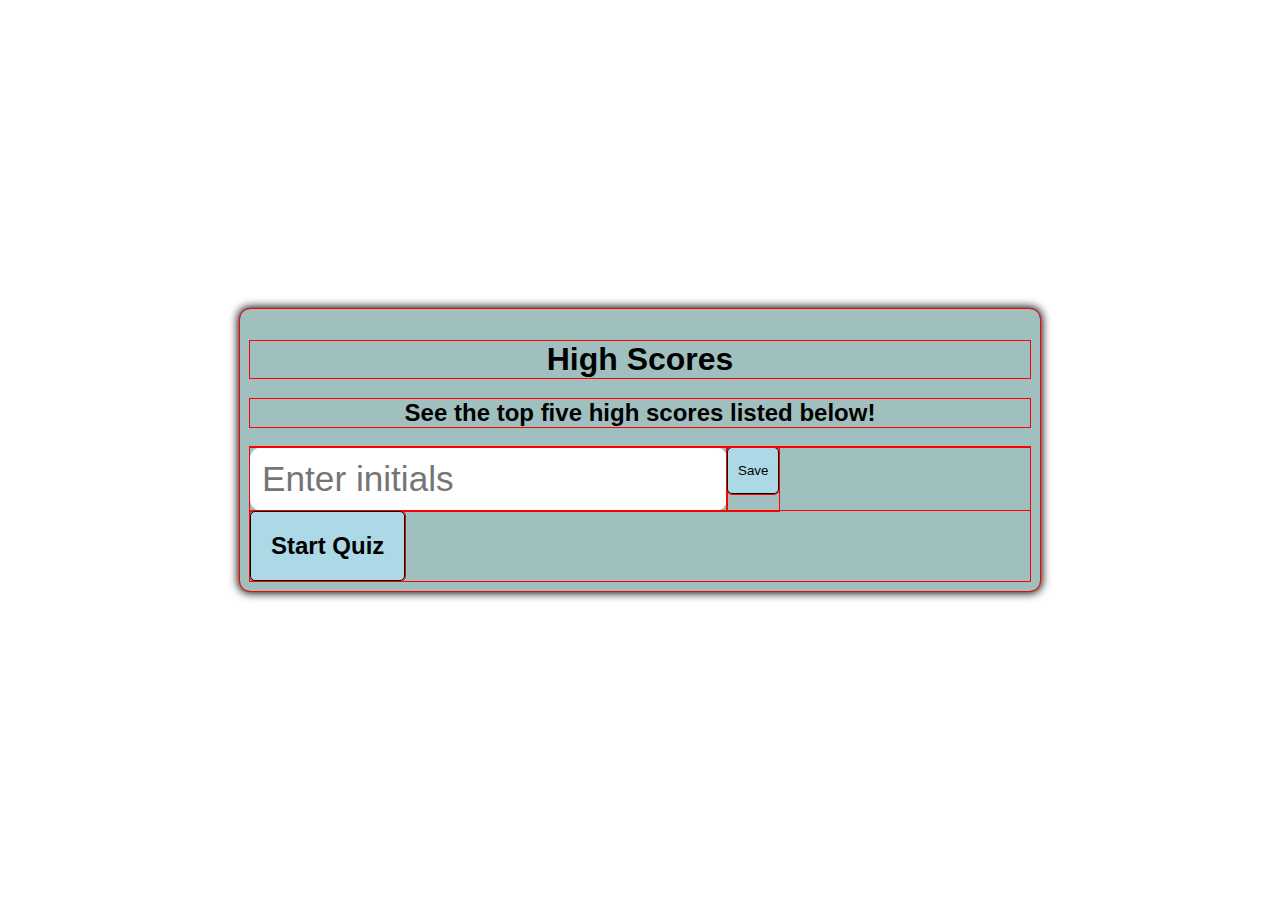
==== high-score.html @ cf576014 "started function for choosing answers, as well as added the html page for high scores" ====
<!DOCTYPE html>
<html lang="en">

<head>
    <meta charset="UTF-8">
    <meta http-equiv="X-UA-Compatible" content="IE=edge">
    <meta name="viewport" content="width=device-width, initial-scale=1, shrink-to-fit=no">
    <link rel="stylesheet" href="./assets/css/style.css">
    <title>JavaScript Challenge!</title>
</head>

<body>
    <div class="container">
        <h1>High Scores</h1>
        <h2>See the top five high scores listed below!</h2>
        <ul></ul>
        <form id="score-form">
            <div class="form-group">
                <input type="text" name="player-initials" placeholder="Enter initials" />
            </div>
            <div class="form-group">
                <button class="btn" id="save-task">Save</button>
            </div>
            <div class="high-score-controls">
                <button id="start-btn" class="start-btn btn">Start Quiz</button>
                <button id="next-btn" class="next-btn btn hide">Next</button>
            </div>
        </form>

    </div>

    <script src="./assets/js/script.js"></script>
</body>

</html>
---- assets/css/style.css ----
*, *::before, *::after {
    box-sizing: border-box;
    outline: 1px solid red;
}



body {
    margin: 0;
    padding: 0;
    font-family: "Trebuchet MS", "Lucida Sans Unicode", "Lucida Grande",
    "Lucida Sans", Arial, sans-serif;
    width: 100vw;
    height: 100vh;
    display: flex;
    justify-content: center;
    align-items: center;
}

header {
    display: flex;
    flex-wrap: wrap;
    justify-content: center;
    width: 100%;
}

header nav {
    display: flex;
    flex-wrap: wrap;
    width: 100%;
    justify-content: space-between;
    padding: 10px;
}

header h1 {
    font-size: 3rem;
}

.container {
    width: 800px;
    max-width: 80%;
    background-color: #a0c0c0;
    border-radius: 10px;
    padding: 10px;
    box-shadow: 0 0 10px 2px;
}

.btn-grid {
    display: grid;
    grid-template-columns: repeat(2, auto);
    gap: 10px;
    margin: 20px 0;
}

.btn {
    border: 1px solid black;
    border-radius: 5px;
    background-color: lightblue;
    padding: 15px 10px;
}

.start-btn, .next-btn {
    font-size: 1.5rem;
    font-weight: bold;
    padding: 20px;
}

.controls {
    display: flex;
    justify-content: center;
    align-items: center;
}


.hide {
    display: none;
}

/* This class allows the unused buttons to be hidden, but stops the quiz card from
 changing sizes like would happen with .hide */
.invisible {
    visibility: hidden;
}

/* The following styles are for high-score.html */

.container h1, .container h2 {
    text-align: center;
}

#score-form {
    display: flex;
    flex-wrap: wrap;
}

.high-score-controls {
    width: 100%;

}

form input {
    outline: none;
    border: none;
    padding: 12px;
    width: 100%;
    font-size: 2.2rem;
    border: 2px solid var(--grey);
    border-radius: 12px;
  }
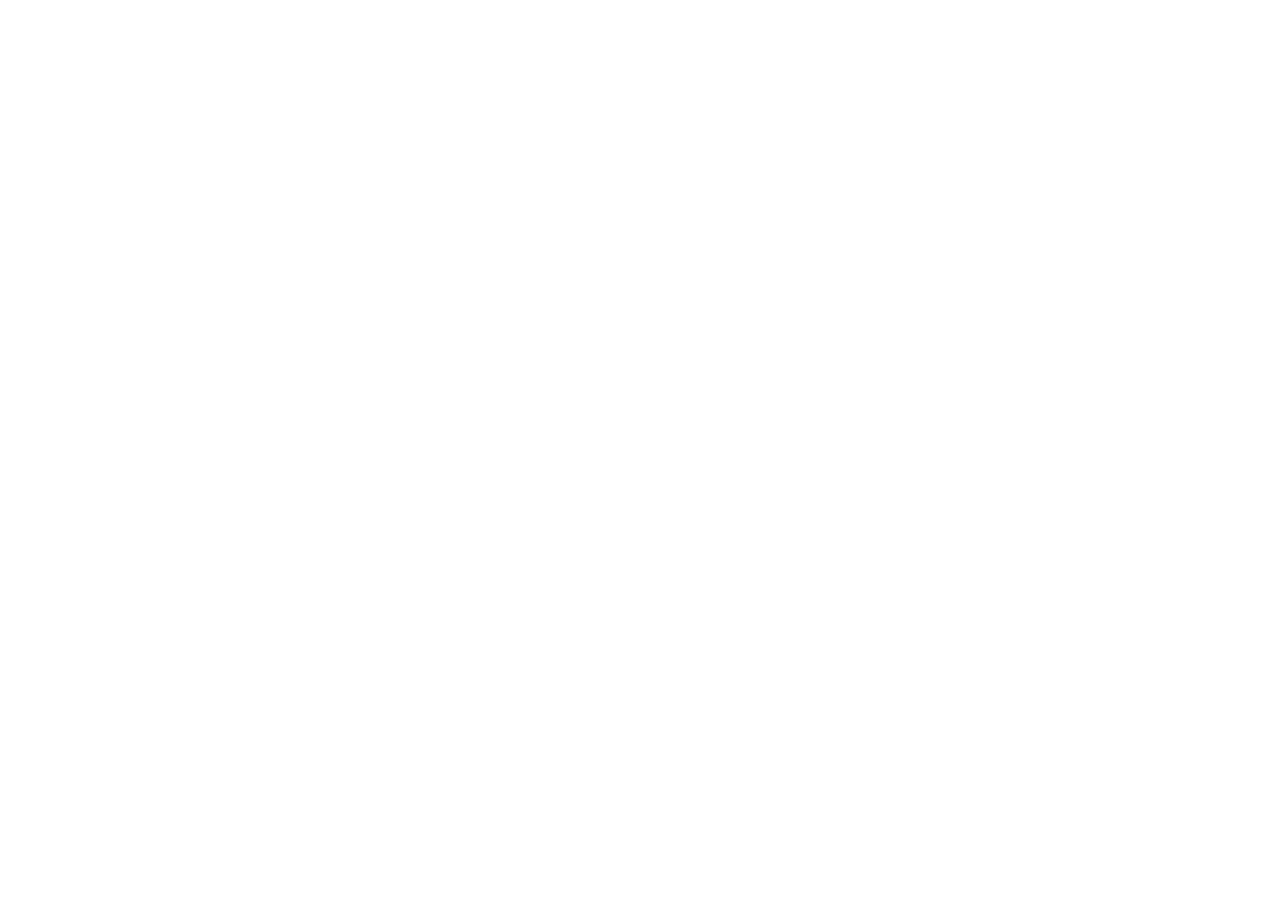
==== commit 8e60ff8a: "Added timing function, button answer feedback, and disabled answer buttons after initial click to st" ====
--- a/high-score.html
+++ b/high-score.html
@@ -10,24 +10,7 @@
 </head>
 
 <body>
-    <div class="container">
-        <h1>High Scores</h1>
-        <h2>See the top five high scores listed below!</h2>
-        <ul></ul>
-        <form id="score-form">
-            <div class="form-group">
-                <input type="text" name="player-initials" placeholder="Enter initials" />
-            </div>
-            <div class="form-group">
-                <button class="btn" id="save-task">Save</button>
-            </div>
-            <div class="high-score-controls">
-                <button id="start-btn" class="start-btn btn">Start Quiz</button>
-                <button id="next-btn" class="next-btn btn hide">Next</button>
-            </div>
-        </form>
 
-    </div>
 
     <script src="./assets/js/script.js"></script>
 </body>
--- a/assets/css/style.css
+++ b/assets/css/style.css
@@ -1,6 +1,6 @@
 *, *::before, *::after {
     box-sizing: border-box;
-    outline: 1px solid red;
+    /* outline: 1px solid red; */
 }
 
 
@@ -17,7 +17,7 @@
     align-items: center;
 }
 
-header {
+/* header {
     display: flex;
     flex-wrap: wrap;
     justify-content: center;
@@ -33,8 +33,8 @@
 }
 
 header h1 {
-    font-size: 3rem;
-}
+    font-size: 4rem;
+} */
 
 .container {
     width: 800px;
@@ -43,8 +43,56 @@
     border-radius: 10px;
     padding: 10px;
     box-shadow: 0 0 10px 2px;
-}
-
+    display: flex;
+    flex-direction: column;
+    align-items: center;
+}
+.navigate {
+    display: flex;
+    flex-wrap: wrap;
+    width: 95%;
+    margin: 10px 5px;
+    justify-content: space-between;
+}
+.intro {
+    display: flex;
+    flex-direction: column;
+    align-items: center;
+}
+
+.container p {
+    cursor: pointer;
+    color: black;
+}
+
+.container h1, .container h2, .container h3, .container p, #question {
+    text-align: center;
+}
+
+.container h1 {
+    font-size: 4rem;
+    margin: 0;
+}
+
+.container h2 {
+    font-size: 2rem;
+    font-style: italic;
+}
+
+.container h3 {
+    font-size: 1.5rem;
+    margin: 0;
+    border-bottom: 3px black solid;
+}
+
+.container p {
+    font-size: 18px;
+    margin-top: 5px;
+}
+
+#question {
+    font-size: 24px;
+}
 .btn-grid {
     display: grid;
     grid-template-columns: repeat(2, auto);
@@ -57,9 +105,19 @@
     border-radius: 5px;
     background-color: lightblue;
     padding: 15px 10px;
-}
-
-.start-btn, .next-btn {
+    font-size: 18px;
+}
+
+.btn:hover {
+    background-color: rgb(161, 201, 215);
+    cursor: pointer;
+}
+
+.btn:disabled {
+    color: black;
+}
+
+.start-btn, .next-btn, .play-again-btn {
     font-size: 1.5rem;
     font-weight: bold;
     padding: 20px;
@@ -84,26 +142,63 @@
 
 /* The following styles are for high-score.html */
 
-.container h1, .container h2 {
+li {
+    font-size: 1.5rem;
+}
+
+.score-form {
+    display: flex;
+    flex-wrap: wrap;
+}
+
+.form-group {
+    display: flex;
+    flex-wrap: wrap;
+    flex-direction: column;
+}
+
+.form-group h4 {
     text-align: center;
-}
-
-#score-form {
-    display: flex;
-    flex-wrap: wrap;
-}
-
-.high-score-controls {
-    width: 100%;
-
+    font-size: 2rem;
+}
+
+.form-group div {
+    display: flex;
+    flex-wrap: wrap;
+    justify-content: center;
+}
+
+.save-btn {
+    font-size: 1.5rem;
+    font-weight: bold;
+    padding: 5px;
+}
+
+.data-entry {
+    margin-bottom: 30px;
 }
 
 form input {
     outline: none;
-    border: none;
-    padding: 12px;
-    width: 100%;
-    font-size: 2.2rem;
-    border: 2px solid var(--grey);
-    border-radius: 12px;
+    padding: 5px;
+    width: 30%;
+    font-size: 1.7rem;
+    border: 2px solid grey;
+    border-radius: 5px;
+  }
+
+  .green {
+    background-color: rgb(48, 117, 48);
+  }
+
+  .green:hover {
+    background-color: rgb(48, 117, 48);
+  }
+
+  .red {
+    background-color: rgb(151, 44, 44);
+  }
+
+  .red:hover {
+    background-color: rgb(151, 44, 44);
   }